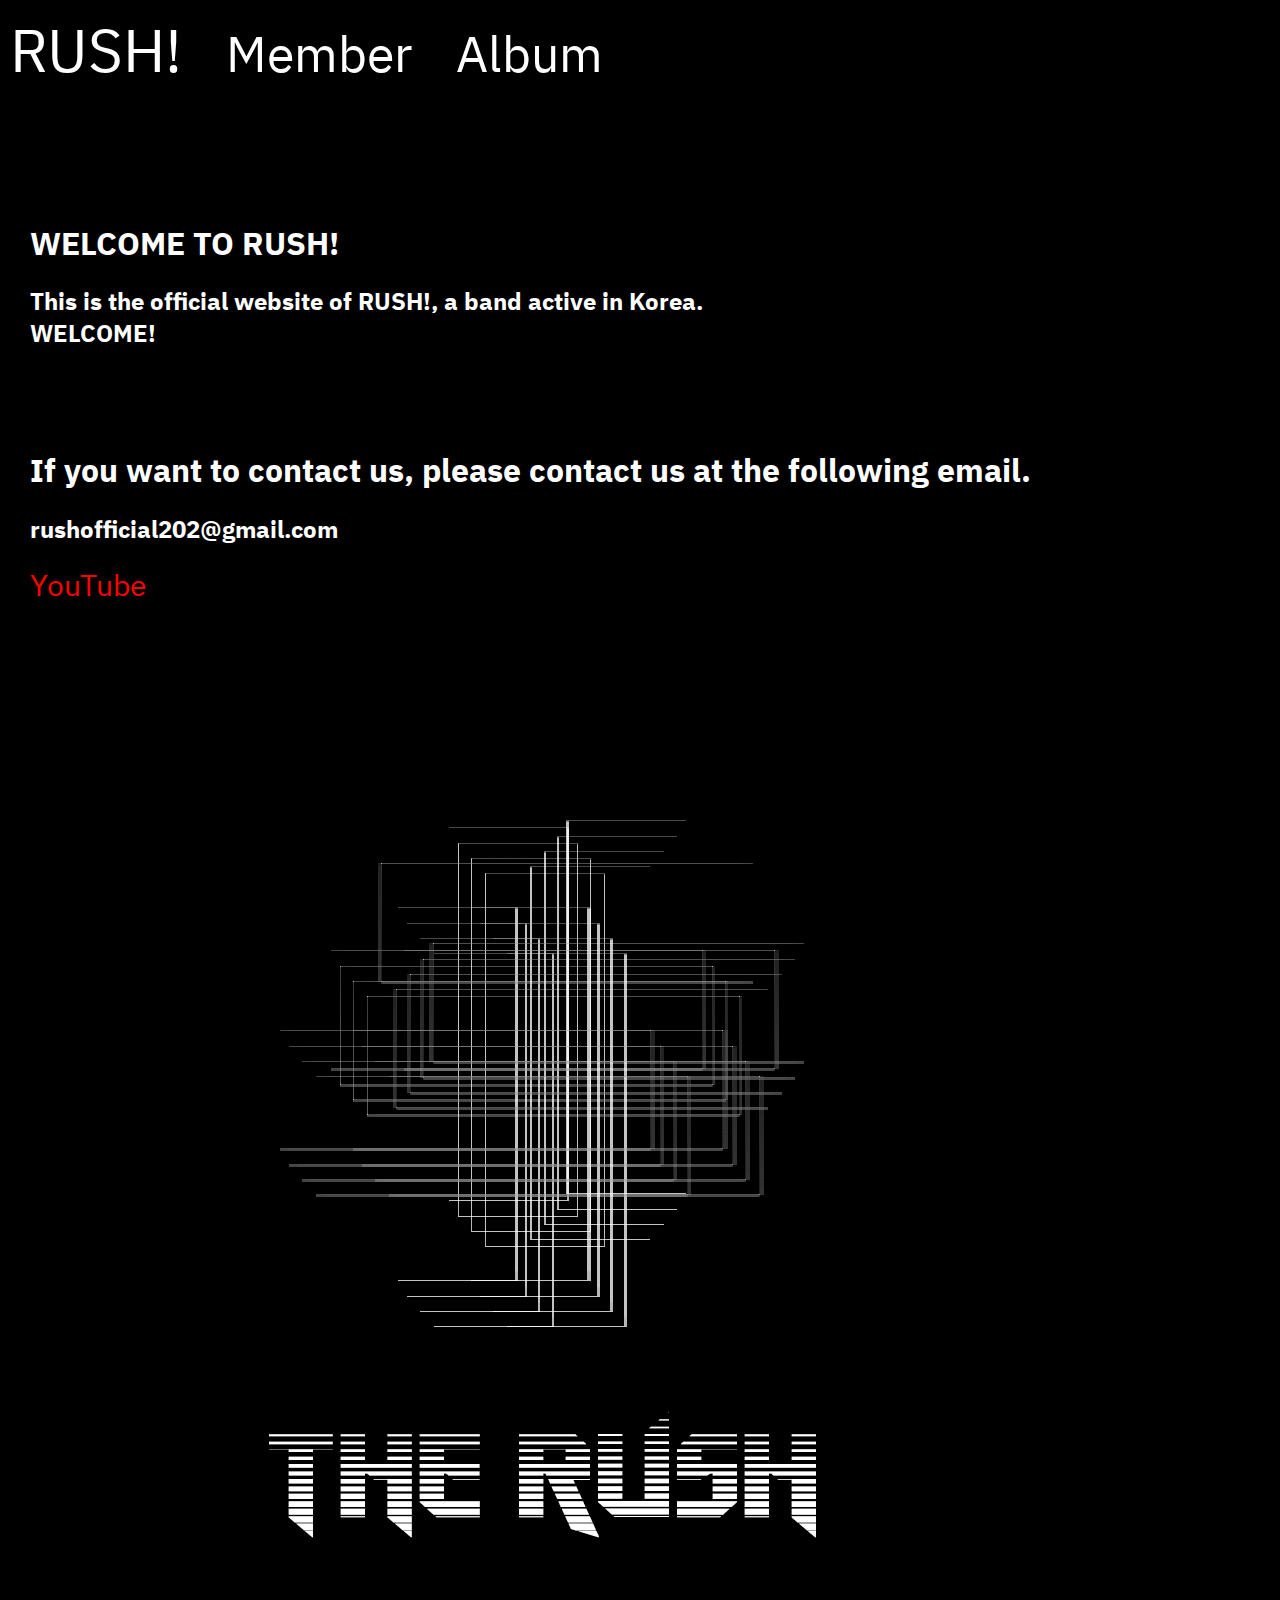
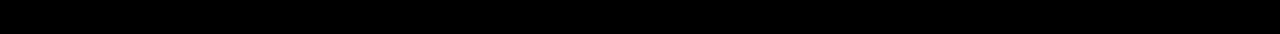
==== index.html @ b349f07d "Add files via upload" ====
<!DOCTYPE html>
<html lang="kr">
<head>
    <meta charset="UTF-8">
    <meta name="viewport" content="width=device-width, initial-scale=1.0">
    <title>RUSH!</title>
    <link rel="stylesheet" href="style.css">
</head>
<body>
    <div class="TopNav">
        <a href="#MainView"><span id="Nav_RUSH" style="border: 20px;">RUSH!</span></a>
        <a href="#Introduce"><span id="Nav_Int" style="border: 20px;">Member</span></a>
        <a href="RUSHAlbum.html"><span id="Nav_Album" style="border: 20px;">Album</span></a>    
    </div>
    <br>
    <div class="MainView">
        <div id="Welcome">
            <h1>WELCOME TO RUSH!</h1>
            <h2>This is the official website of RUSH!, a band active in Korea.<br>WELCOME!</h2>
        </div>
        <div class="Contact">
            <h1>If you want to contact us, please contact us at the following email.</h1>
            <h2 id="email">rushofficial202@gmail.com</h2>
            <div id="Youtube">
                <a href="https://www.youtube.com/channel/UCg88UT0d3YvuvMOzBWuUeYQ"><span id="OfficialYouTube" style="border: 20px;">YouTube</span></a>
            </div>
        </div>
        <div class="MainViewLogo">
            <img id="RUSHLogoPng" src="./img/RUSHLogo.png" alt="The image was not printed due to a technical problem.">
        </div>
    </div>
</body>
</html>
---- style.css ----
/* 2021년에 호돌월드 코드를 썻던 나 자신아 고마워*/
@import url('https://fonts.googleapis.com/css2?family=IBM+Plex+Sans+KR:wght@100;200;300&display=swap');
html {
    background-color: rgb(0, 0, 0);
    font-family: 'IBM Plex Sans KR', sans-serif;
    top: 0;
    margin: 0;
    color: white;
}
a {
    text-decoration: none; 
    color: white;
}
body {
    margin: 0;
}
.TopNav a:hover {
    color: rgb(104, 16, 16);
}
.TopNav { 
    padding: 10px;
    font-size: 60px;
    float: center;
    background-color:rgb(0, 0, 0);
    width:100%;
    text-decoration: none;
    position: fixed;
    top: 0;
}
#Nav_Album {
    font-size: 50px;
    margin-left: 30px;
}
#Nav_Int {
    font-size: 50px;
    margin-left: 30px;
}
.MainView {
    margin-top: 200px;
    margin-left: 30px;
}
/* 기본 CSS 구성 끝*/
#Welcome {
    color: rgb(255, 255, 255);
}
.Contact {
    margin-top: 100px;
}
#email {
    color: rgb(255, 255, 255);
}
#OfficialYouTube {
    color: red;
    font-size: 30px;
}
/*CSS 반응형*/
@media(max-width:800px) 
{
    .TopNav { /*nav에 적용될 반응형*/
        position: fixed;
        padding: 1px;
        font-size: 35px;
        float: center;
        background-color:rgb(0, 0, 0);
        width:100%;
        position: fixed;
        top: 0;
    }
    #Nav_Album {
        font-size: 30px;
        margin-left: 15px;
    }
    #Nav_Int {
        font-size: 30px;
        margin-left: 15px;
    }
    .MainView {
        margin-top: 180px;
        margin-left: 15px;
    }
    #Welcome {
        color: rgb(255, 255, 255);
    }
    .Contact {
        margin-top: 80px;
    }
    #email {
        color: rgb(255, 255, 255);
    }
    #OfficialYouTube {
        color: red;
        font-size: 20px;
    }
    #RUSHLogoPng {
        width: 340px;
        height: 340px;
    }
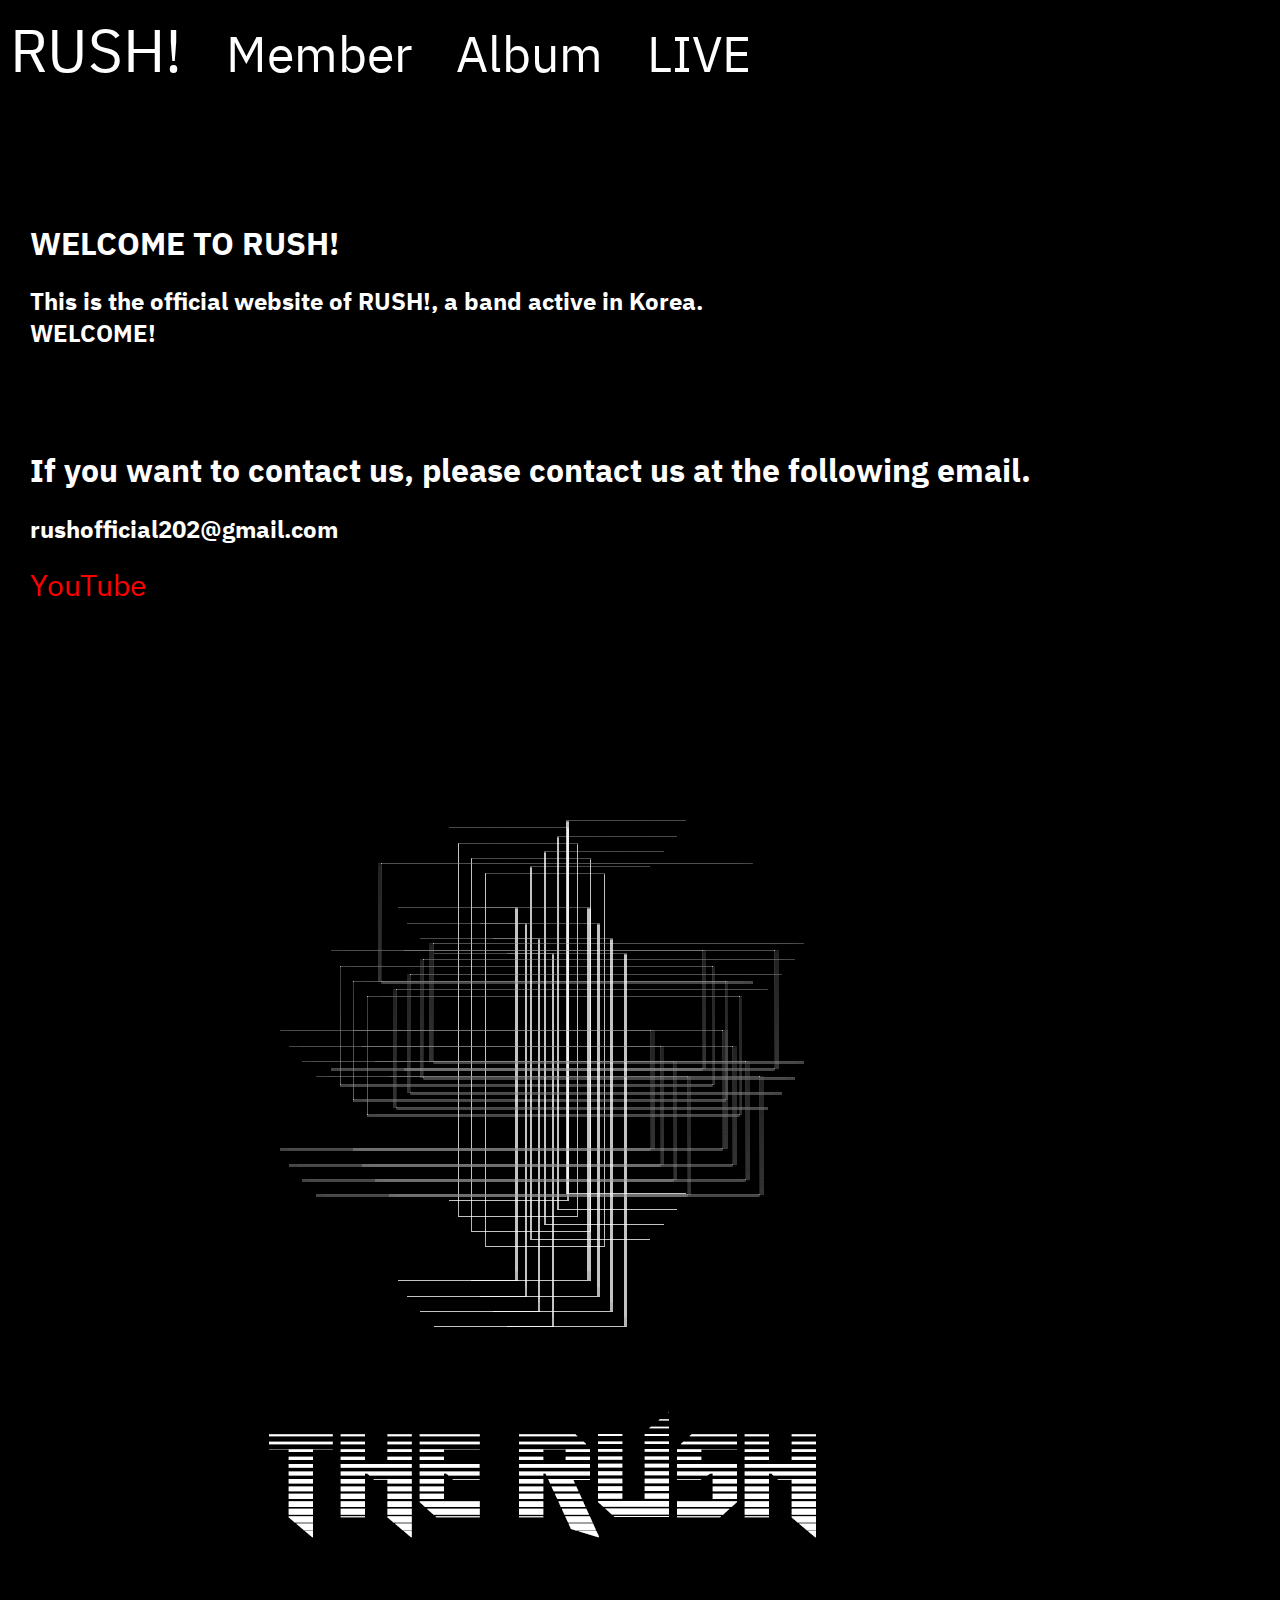
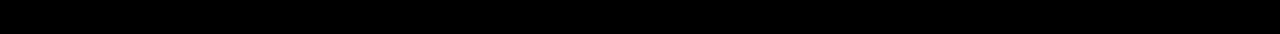
==== commit 32765a2d: "LIVE" ====
--- a/index.html
+++ b/index.html
@@ -9,8 +9,9 @@
 <body>
     <div class="TopNav">
         <a href="#MainView"><span id="Nav_RUSH" style="border: 20px;">RUSH!</span></a>
-        <a href="#Introduce"><span id="Nav_Int" style="border: 20px;">Member</span></a>
-        <a href="RUSHAlbum.html"><span id="Nav_Album" style="border: 20px;">Album</span></a>    
+        <a href="RUSHIntroduce.html"><span id="Nav_Int" style="border: 20px;">Member</span></a>
+        <a href="RUSHAlbum.html"><span id="Nav_Album" style="border: 20px;">Album</span></a>
+        <a href="RUSHLive.html"><span id="Nav_Live" style="border: 20px;">LIVE</span></a>    
     </div>
     <br>
     <div class="MainView">
--- a/style.css
+++ b/style.css
@@ -35,6 +35,10 @@
     font-size: 50px;
     margin-left: 30px;
 }
+#Nav_Live {
+    font-size: 50px;
+    margin-left: 30px;
+}
 .MainView {
     margin-top: 200px;
     margin-left: 30px;
@@ -52,6 +56,59 @@
 #OfficialYouTube {
     color: red;
     font-size: 30px;
+}
+#DOJOSIOName {
+    color: rgb(179, 0, 0);
+    font-size: 40px;
+}
+#DOJOSIOPosition{
+    font-size: 35px;
+}
+#DOJOSIOProfile {
+    width: 400px;
+    height: 400px;
+}
+
+#LonayuName {
+    margin-top: 120px;
+    color: rgb(192, 131, 0);
+    font-size: 40px;
+}
+#LonayuPosition {
+    font-size: 35px;
+}
+#LonayuProfile {
+    width: 400px;
+    height: 400px;
+}
+#LonayuINS {
+    margin-top: 10px;
+    margin-bottom: 20px;
+}
+#LoIns {
+    font-size: 25px;
+    color: rgb(175, 11, 79);
+}
+#ClickTheLink {
+    font-size: 30px;
+    margin-bottom: 40px;
+}
+#LSTitle {
+    font-size: 40px;
+    margin-bottom: 20px;
+}
+#LSCover {
+    width: 500px;
+    height: 500px;
+}
+
+#DOJOSIOCover {
+    width: 500px;
+    height: 500px;
+}
+#Gyeongin_Cover {
+    width: 700px;
+    height: 700px;
 }
 /*CSS 반응형*/
 @media(max-width:800px) 
@@ -59,7 +116,7 @@
     .TopNav { /*nav에 적용될 반응형*/
         position: fixed;
         padding: 1px;
-        font-size: 35px;
+        font-size: 30px;
         float: center;
         background-color:rgb(0, 0, 0);
         width:100%;
@@ -67,12 +124,16 @@
         top: 0;
     }
     #Nav_Album {
-        font-size: 30px;
-        margin-left: 15px;
+        font-size: 25px;
+        margin-left: 10px;
     }
     #Nav_Int {
-        font-size: 30px;
-        margin-left: 15px;
+        font-size: 25px;
+        margin-left: 10px;
+    }
+    #Nav_Live {
+        font-size: 25px;
+        margin-left: 10px;
     }
     .MainView {
         margin-top: 180px;
@@ -94,4 +155,56 @@
     #RUSHLogoPng {
         width: 340px;
         height: 340px;
-    }+    }
+    #DOJOSIOName {
+        color: rgb(179, 0, 0);
+        font-size: 25px;
+    }
+    #DOJOSIOPosition {
+        font-size: 22px;
+    }
+    #DOJOSIOProfile {
+        width: 210px;
+        height: 210px;
+    }
+    #LonayuName {
+        margin-top: 60px;
+        color: rgb(192, 131, 0);
+        font-size: 25px;
+    }
+    #LonayuProfile {
+        width: 210px;
+        height: 210px;
+    }
+    #LonayuPosition {
+        font-size: 22px;
+    }
+    #LonayuINS {
+        margin-top: 5px;
+        margin-bottom: 10px;
+    }
+    #LoIns {
+        font-size: 20px;
+        color: rgb(175, 11, 79);
+    }
+    #ClickTheLink {
+        font-size: 20px;
+        margin-bottom: 30px;
+    }
+    #LSTitle {
+        font-size: 30px;
+        margin-bottom: 10px;
+    }
+    #LSCover {
+        width: 250px;
+        height: 250px;
+    }
+    #DOJOSIOCover {
+        width: 250px;
+        height: 250px;
+    }
+    #Gyeongin_Cover {
+        width: 350px;
+        height: 350px;
+    }
+}